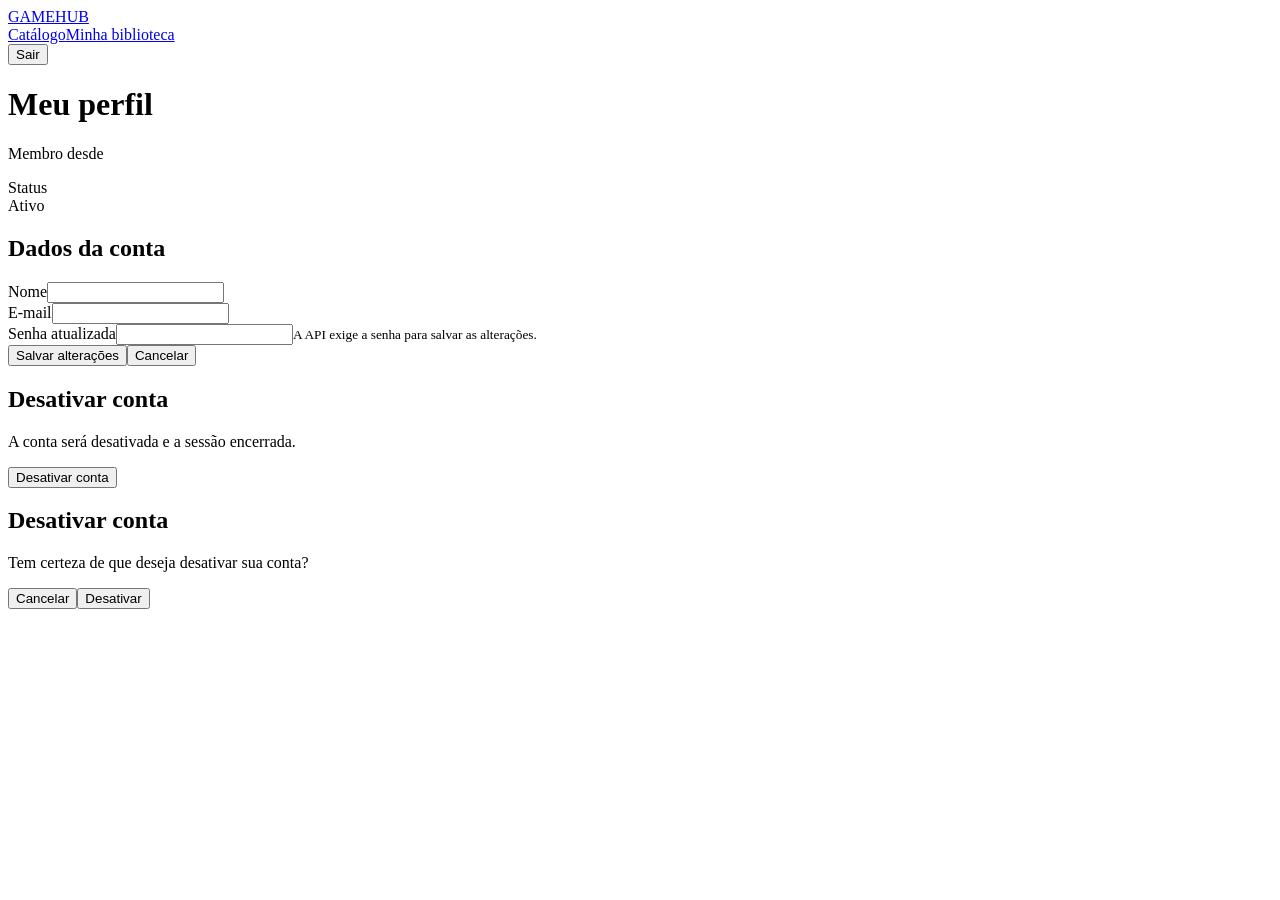
==== src/main/resources/static/perfil.html @ 0aaa878d "feat(front): telas de Login, Cadastro, Perfil, Usuarios e Avaliacoes (HTML/CSS/JS) + rotas /me e adm" ====
<!doctype html><html lang="pt-BR"><head><meta charset="utf-8"><meta name="viewport" content="width=device-width,initial-scale=1"><title>Meu perfil | GameHub</title><link href="https://fonts.googleapis.com/css2?family=Inter:wght@400;500;600;700&family=Orbitron:wght@900&family=Rajdhani:wght@700&display=swap" rel="stylesheet"><link rel="stylesheet" href="/css/style.css"></head><body><nav class="navbar"><a class="brand" href="/perfil.html">GAMEHUB</a><div class="nav-links"><a href="/jogos">Catálogo</a><a href="/compras">Minha biblioteca</a></div><a class="user-chip" href="/perfil.html"><span id="chipInitials" class="initials"></span><span id="chipName"></span></a><button id="logout" class="button">Sair</button></nav><main class="container"><h1>Meu perfil</h1><div class="grid profile-grid"><section class="card profile-card"><div id="avatar" class="avatar"></div><h2 id="profileName"></h2><p id="profileEmail" class="muted"></p><p><span id="profileRole" class="badge"></span></p><p><span class="muted">Membro desde</span><br><span id="memberSince"></span></p><p><span class="muted">Status</span><br><span id="status" class="status">Ativo</span></p></section><div class="grid"><section class="card"><h2>Dados da conta</h2><form id="form"><div class="field"><label for="nome">Nome</label><input id="nome" required minlength="2" maxlength="120"></div><div class="field"><label for="email">E-mail</label><input id="email" type="email" required maxlength="160"></div><div class="field"><label for="senha">Senha atualizada</label><input id="senha" type="password" required minlength="6" maxlength="100" autocomplete="new-password"><small class="muted">A API exige a senha para salvar as alterações.</small></div><div id="error" class="error hidden" role="alert"></div><div class="row"><button class="button primary" type="submit">Salvar alterações</button><button id="cancel" class="button" type="button">Cancelar</button></div></form></section><section class="card"><h2>Desativar conta</h2><p class="muted">A conta será desativada e a sessão encerrada.</p><button id="deactivate" class="button danger">Desativar conta</button></section></div></div></main><div id="confirm" class="modal-backdrop hidden" role="dialog" aria-modal="true" aria-labelledby="confirmTitle"><section class="card modal"><h2 id="confirmTitle">Desativar conta</h2><p>Tem certeza de que deseja desativar sua conta?</p><div class="modal-actions"><button id="dismiss" class="button">Cancelar</button><button id="confirmAction" class="button danger">Desativar</button></div></section></div><script type="module" src="/js/perfil.js"></script></body></html>
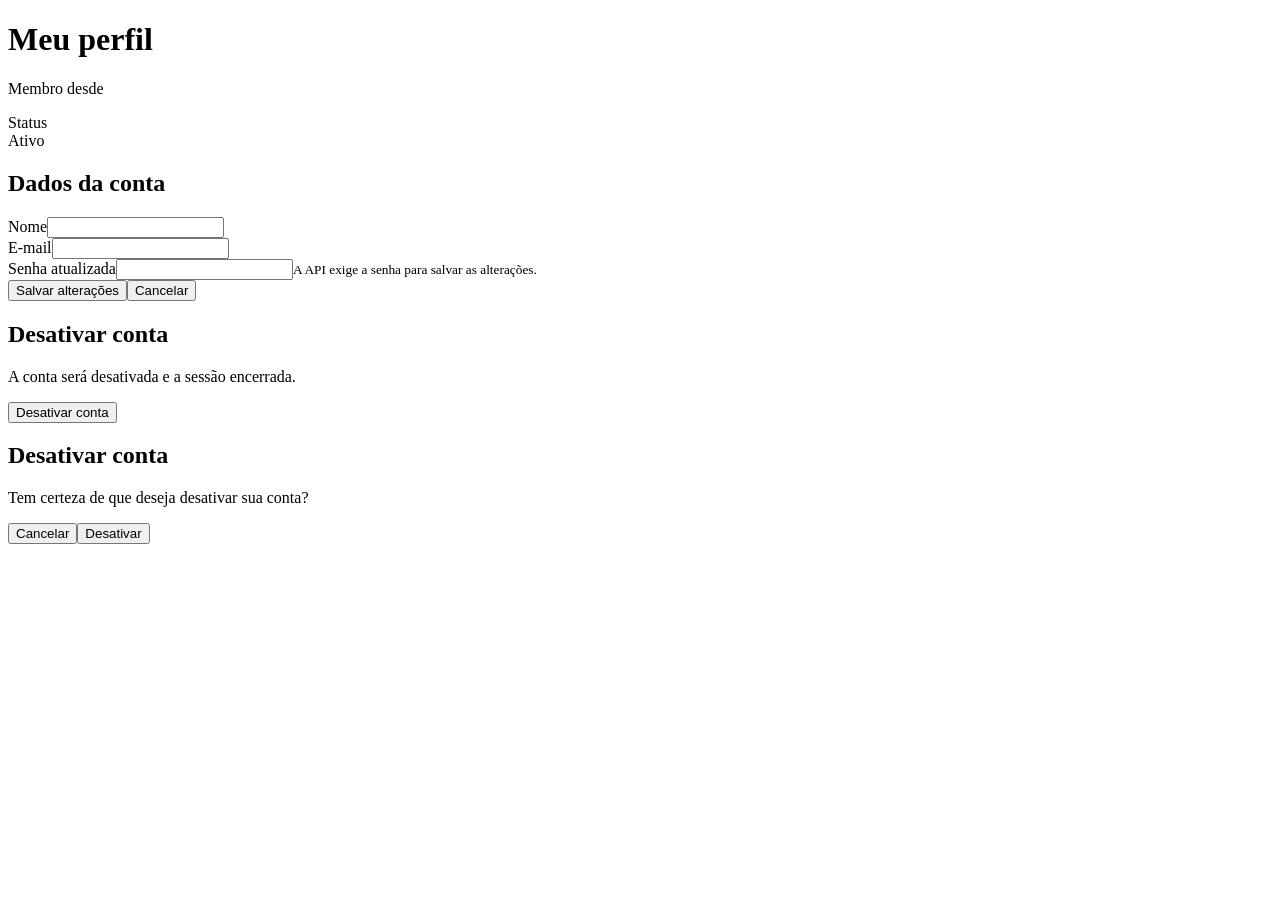
==== commit 16904df6: "feat: adiciona navbar compartilhada e componente de filtros de categoria" ====
--- a/src/main/resources/static/perfil.html
+++ b/src/main/resources/static/perfil.html
@@ -1 +1 @@
-<!doctype html><html lang="pt-BR"><head><meta charset="utf-8"><meta name="viewport" content="width=device-width,initial-scale=1"><title>Meu perfil | GameHub</title><link href="https://fonts.googleapis.com/css2?family=Inter:wght@400;500;600;700&family=Orbitron:wght@900&family=Rajdhani:wght@700&display=swap" rel="stylesheet"><link rel="stylesheet" href="/css/style.css"></head><body><nav class="navbar"><a class="brand" href="/perfil.html">GAMEHUB</a><div class="nav-links"><a href="/jogos">Catálogo</a><a href="/compras">Minha biblioteca</a></div><a class="user-chip" href="/perfil.html"><span id="chipInitials" class="initials"></span><span id="chipName"></span></a><button id="logout" class="button">Sair</button></nav><main class="container"><h1>Meu perfil</h1><div class="grid profile-grid"><section class="card profile-card"><div id="avatar" class="avatar"></div><h2 id="profileName"></h2><p id="profileEmail" class="muted"></p><p><span id="profileRole" class="badge"></span></p><p><span class="muted">Membro desde</span><br><span id="memberSince"></span></p><p><span class="muted">Status</span><br><span id="status" class="status">Ativo</span></p></section><div class="grid"><section class="card"><h2>Dados da conta</h2><form id="form"><div class="field"><label for="nome">Nome</label><input id="nome" required minlength="2" maxlength="120"></div><div class="field"><label for="email">E-mail</label><input id="email" type="email" required maxlength="160"></div><div class="field"><label for="senha">Senha atualizada</label><input id="senha" type="password" required minlength="6" maxlength="100" autocomplete="new-password"><small class="muted">A API exige a senha para salvar as alterações.</small></div><div id="error" class="error hidden" role="alert"></div><div class="row"><button class="button primary" type="submit">Salvar alterações</button><button id="cancel" class="button" type="button">Cancelar</button></div></form></section><section class="card"><h2>Desativar conta</h2><p class="muted">A conta será desativada e a sessão encerrada.</p><button id="deactivate" class="button danger">Desativar conta</button></section></div></div></main><div id="confirm" class="modal-backdrop hidden" role="dialog" aria-modal="true" aria-labelledby="confirmTitle"><section class="card modal"><h2 id="confirmTitle">Desativar conta</h2><p>Tem certeza de que deseja desativar sua conta?</p><div class="modal-actions"><button id="dismiss" class="button">Cancelar</button><button id="confirmAction" class="button danger">Desativar</button></div></section></div><script type="module" src="/js/perfil.js"></script></body></html>
+<!doctype html><html lang="pt-BR"><head><meta charset="utf-8"><meta name="viewport" content="width=device-width,initial-scale=1"><title>Meu perfil | GameHub</title><link href="https://fonts.googleapis.com/css2?family=Inter:wght@400;500;600;700&family=Orbitron:wght@900&family=Rajdhani:wght@700&display=swap" rel="stylesheet"><link rel="stylesheet" href="/css/style.css"></head><body><div id="navbar"></div><main class="container"><h1>Meu perfil</h1><div class="grid profile-grid"><section class="card profile-card"><div id="avatar" class="avatar"></div><h2 id="profileName"></h2><p id="profileEmail" class="muted"></p><p><span id="profileRole" class="badge"></span></p><p><span class="muted">Membro desde</span><br><span id="memberSince"></span></p><p><span class="muted">Status</span><br><span id="status" class="status">Ativo</span></p></section><div class="grid"><section class="card"><h2>Dados da conta</h2><form id="form"><div class="field"><label for="nome">Nome</label><input id="nome" required minlength="2" maxlength="120"></div><div class="field"><label for="email">E-mail</label><input id="email" type="email" required maxlength="160"></div><div class="field"><label for="senha">Senha atualizada</label><input id="senha" type="password" required minlength="6" maxlength="100" autocomplete="new-password"><small class="muted">A API exige a senha para salvar as alterações.</small></div><div id="error" class="error hidden" role="alert"></div><div class="row"><button class="button primary" type="submit">Salvar alterações</button><button id="cancel" class="button" type="button">Cancelar</button></div></form></section><section class="card"><h2>Desativar conta</h2><p class="muted">A conta será desativada e a sessão encerrada.</p><button id="deactivate" class="button danger">Desativar conta</button></section></div></div></main><div id="confirm" class="modal-backdrop hidden" role="dialog" aria-modal="true" aria-labelledby="confirmTitle"><section class="card modal"><h2 id="confirmTitle">Desativar conta</h2><p>Tem certeza de que deseja desativar sua conta?</p><div class="modal-actions"><button id="dismiss" class="button">Cancelar</button><button id="confirmAction" class="button danger">Desativar</button></div></section></div><script type="module" src="/js/perfil.js"></script></body></html>
